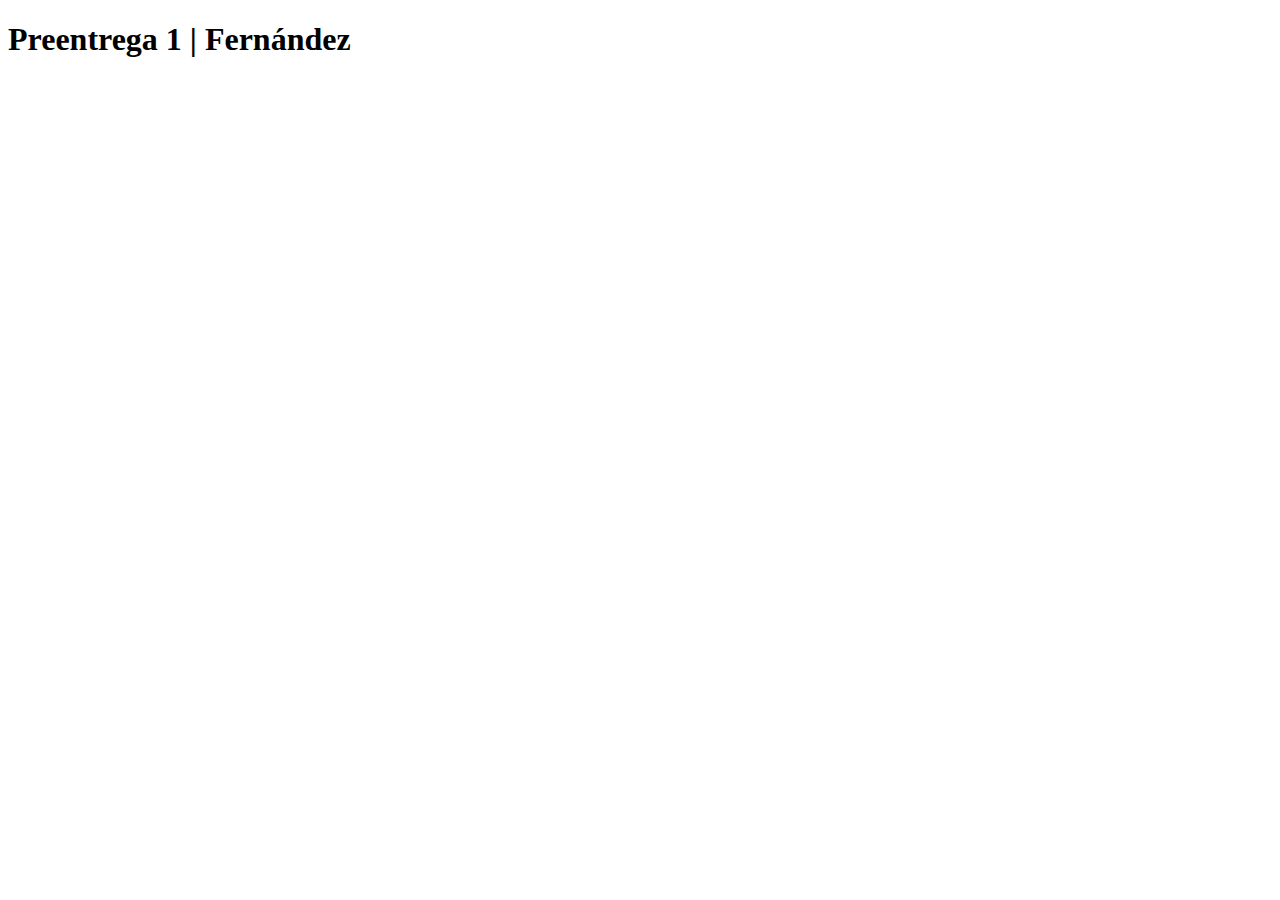
==== index.html @ 67472feb "Carga de archivos iniciales" ====
<!DOCTYPE html>
<html lang="es">

<head>
    <meta charset="UTF-8">
    <meta name="viewport" content="width=device-width, initial-scale=1.0">
    <title>Preentrega 1 | Fernández</title>
    <!-- CSS -->
    <link rel="stylesheet" href="style.css">
</head>

<body>
    <h1>Preentrega 1 | Fernández</h1>

    <script src="script.js"></script>
</body>

</html>
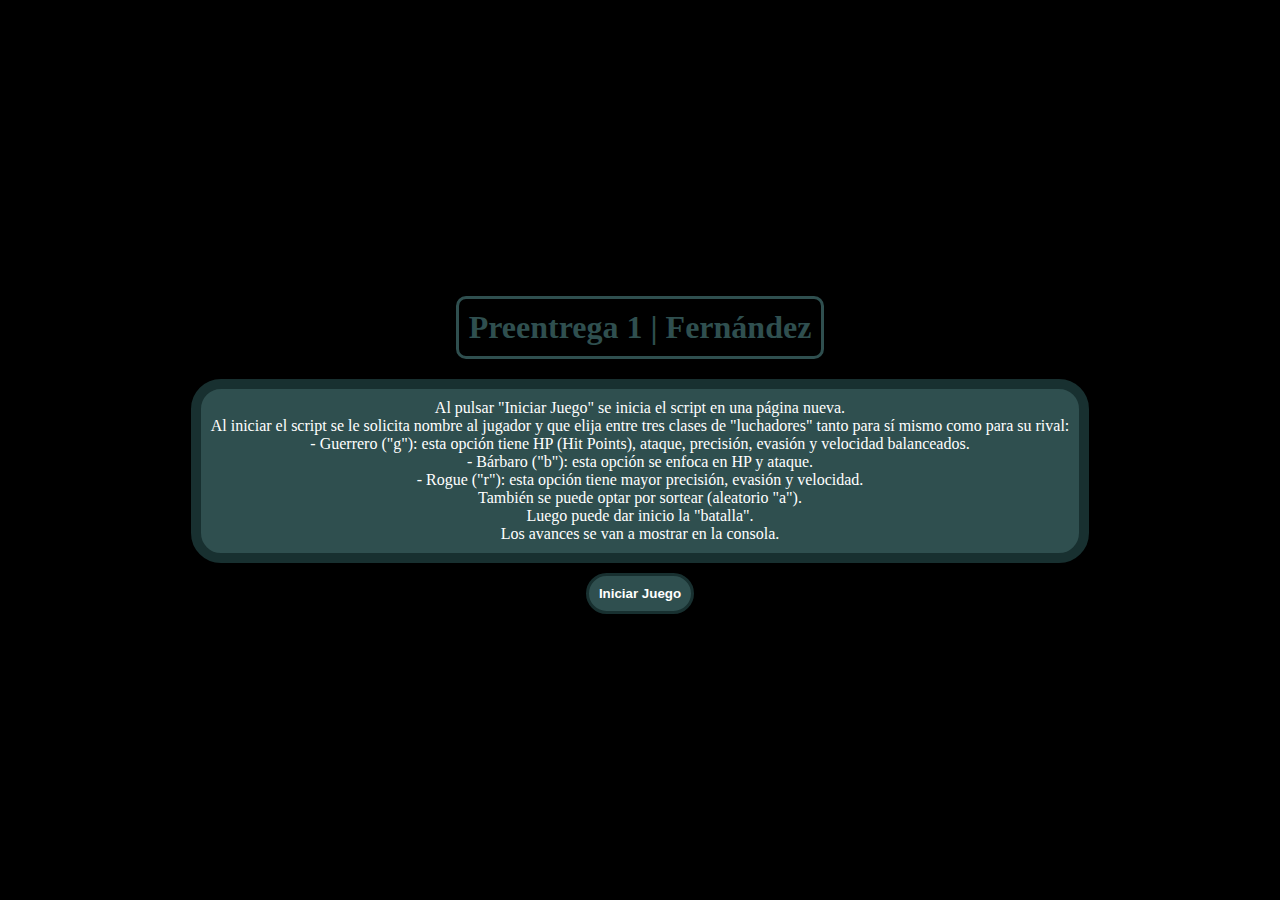
==== commit 5b5517e3: "Modificado el párrafo" ====
--- a/index.html
+++ b/index.html
@@ -4,15 +4,39 @@
 <head>
     <meta charset="UTF-8">
     <meta name="viewport" content="width=device-width, initial-scale=1.0">
+    <!-- Título de la página -->
     <title>Preentrega 1 | Fernández</title>
+    <!-- Descripción de la página -->
+    <meta name="description" content="Primera Preentrega para el curso de JavaScript de Coderhouse">
+    <!-- FavIcon -->
+    <link rel="icon" href="img/j.png">
     <!-- CSS -->
-    <link rel="stylesheet" href="style.css">
+    <link rel="stylesheet" href="css/style.css">
 </head>
 
 <body>
-    <h1>Preentrega 1 | Fernández</h1>
+    <header>
+        <h1>Preentrega 1 | Fernández</h1>
+    </header>
 
-    <script src="script.js"></script>
+    <main>
+        <p>Al pulsar "Iniciar Juego" se inicia el script en una página nueva.<br>
+            Al iniciar el script se le solicita nombre al jugador y que elija entre tres clases de "luchadores" tanto
+            para sí mismo como para su rival:<br>
+            - Guerrero ("g"): esta opción tiene HP (Hit Points), ataque, precisión, evasión y velocidad balanceados.<br>
+            - Bárbaro ("b"): esta opción se enfoca en HP y ataque.<br>
+            - Rogue ("r"): esta opción tiene mayor precisión, evasión y velocidad.<br>
+            También se puede optar por sortear (aleatorio "a").<br>
+            Luego puede dar inicio la "batalla".<br>
+            Los avances se van a mostrar en la consola.
+        </p>
+
+        <a href="html/juego.html">
+            <button> Iniciar Juego </button>
+        </a>
+
+    </main>
+
 </body>
 
 </html>--- a/css/style.css
+++ b/css/style.css
@@ -0,0 +1,52 @@
+/* Reseteo de padding y margin */
+* {
+    margin: 0;
+    padding: 0;
+  }
+
+/* Colores y estructura del Body */
+body {
+    display: flex;
+    flex-direction: column;
+    justify-content: center;
+    align-items: center;
+    height: 100vh;
+    margin: 0;
+    background-color: black;
+    text-align: center;
+}
+
+/* Decoración de h1 */
+h1 {
+    border: 3px solid darkslategray;
+    padding: 10px;
+    color: darkslategray;
+    margin: 10px;
+    border-radius: 10px;
+}
+
+/* Decoración de párrafos */
+p {
+    border: 10px solid rgb(24, 48, 48);
+    padding: 10px;
+    color: white;
+    background-color: darkslategray;
+    margin: 10px;
+    border-radius: 30px;
+}
+
+/* Decoración de botones */
+button {
+    background-color: darkslategray;
+    color: white;
+    border: 3px solid rgb(24, 48, 48);
+    padding: 10px;
+    font-weight: bold;
+    border-radius: 300px;
+    transition: 1s;
+}
+
+button:hover {
+    background-color: rgb(24, 48, 48);
+    border: 3px solid white;
+}